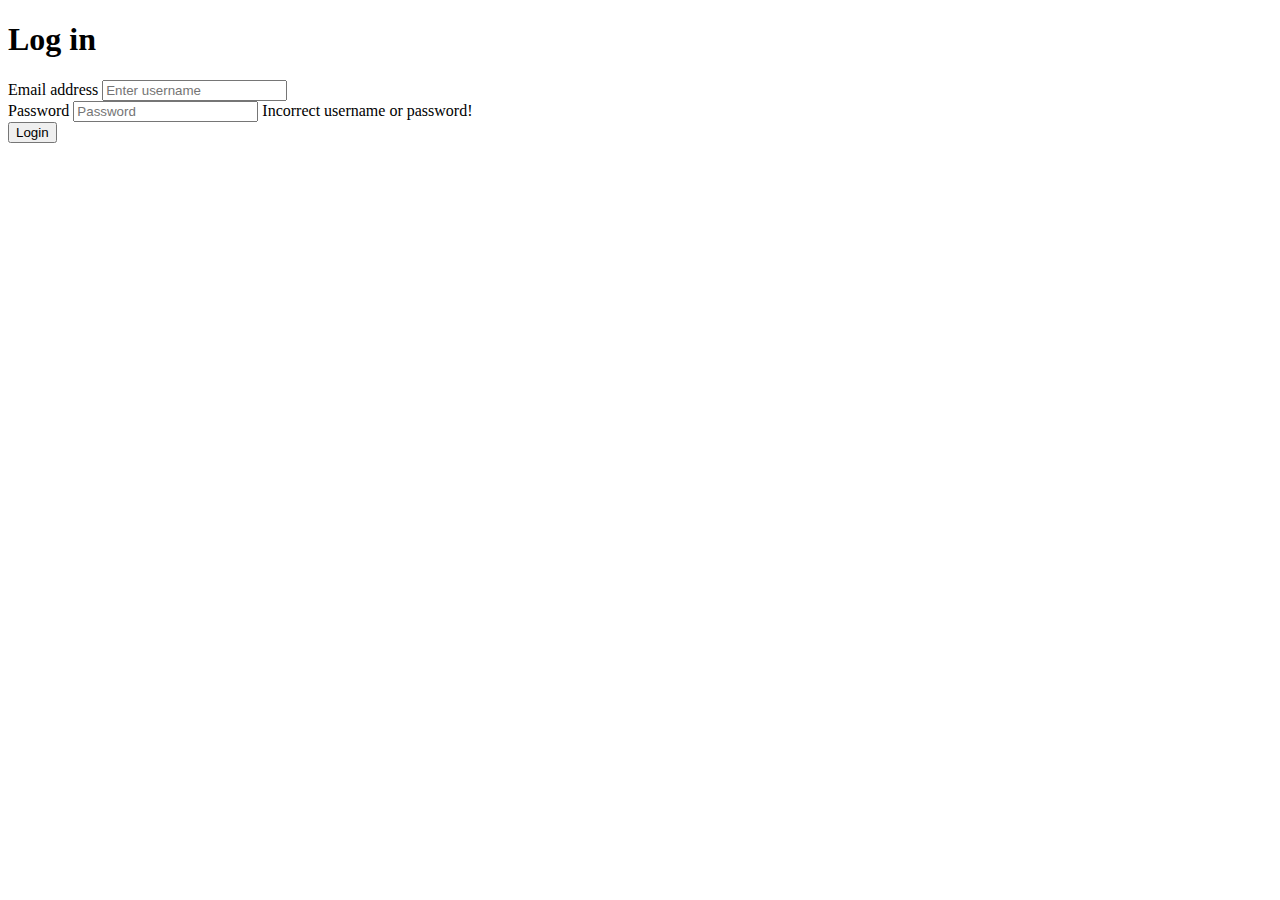
==== 11.05.21-homework/login.html @ be9940e2 "Added Lang and Theme from LocalStorage" ====
<!DOCTYPE html>
<html lang="en">

<head>
    <meta charset="UTF-8">
    <meta http-equiv="X-UA-Compatible" content="IE=edge">
    <meta name="viewport" content="width=device-width, initial-scale=1.0">
    <link href="https://cdn.jsdelivr.net/npm/bootstrap@5.0.0/dist/css/bootstrap.min.css" rel="stylesheet"
        integrity="sha384-wEmeIV1mKuiNpC+IOBjI7aAzPcEZeedi5yW5f2yOq55WWLwNGmvvx4Um1vskeMj0" crossorigin="anonymous">
    <title>Login</title>
</head>

<body class="d-none">
    <main>
        <div class="container">
            <div class="row my-5 justify-content-center">
                <div class="col-6">
                    <h1 class="my-4">Log in</h1>
                    <form id="form-login">
                        <div class="form-group my-2">
                            <label for="username">Email address</label>
                            <input type="text" class="form-control my-2" id="username" aria-describedby="emailHelp"
                                placeholder="Enter username" required>
                        </div>
                        <div class="form-group mb-2">
                            <label for="password">Password</label>
                            <input type="password" class="form-control my-2" id="password" placeholder="Password"
                                required>
                            <span class="text-danger d-none mt-5 font-weight-bold" id="validation">Incorrect username or
                                password!</span>
                        </div>
                        <button type="submit" class="btn btn-primary mt-2 w-100" id="btn-login">Login</button>
                    </form>
                </div>
            </div>
        </div>
    </main>

    <script src="https://cdnjs.cloudflare.com/ajax/libs/jquery/3.6.0/jquery.min.js"></script>
    <script src="assets/js/Login.js"></script>
</body>

</html>
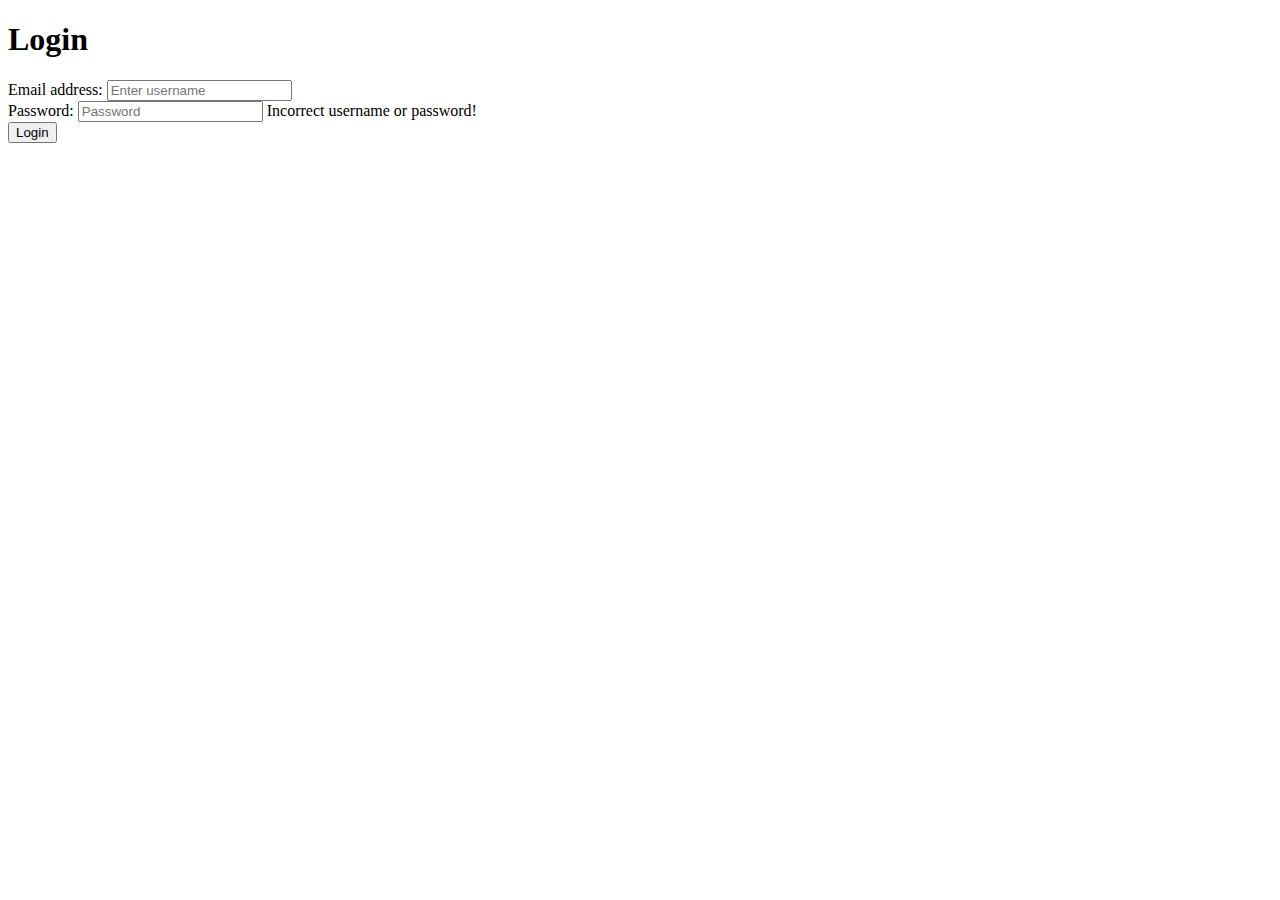
==== commit 02dff2ae: "Added login page" ====
--- a/11.05.21-homework/login.html
+++ b/11.05.21-homework/login.html
@@ -15,15 +15,15 @@
         <div class="container">
             <div class="row my-5 justify-content-center">
                 <div class="col-6">
-                    <h1 class="my-4">Log in</h1>
+                    <h1 class="my-4">Login</h1>
                     <form id="form-login">
                         <div class="form-group my-2">
-                            <label for="username">Email address</label>
+                            <label for="username">Email address: </label>
                             <input type="text" class="form-control my-2" id="username" aria-describedby="emailHelp"
                                 placeholder="Enter username" required>
                         </div>
                         <div class="form-group mb-2">
-                            <label for="password">Password</label>
+                            <label for="password">Password: </label>
                             <input type="password" class="form-control my-2" id="password" placeholder="Password"
                                 required>
                             <span class="text-danger d-none mt-5 font-weight-bold" id="validation">Incorrect username or
@@ -37,7 +37,7 @@
     </main>
 
     <script src="https://cdnjs.cloudflare.com/ajax/libs/jquery/3.6.0/jquery.min.js"></script>
-    <script src="assets/js/Login.js"></script>
+    <script src="./assets/js/script.js"></script>
 </body>
 
 </html>